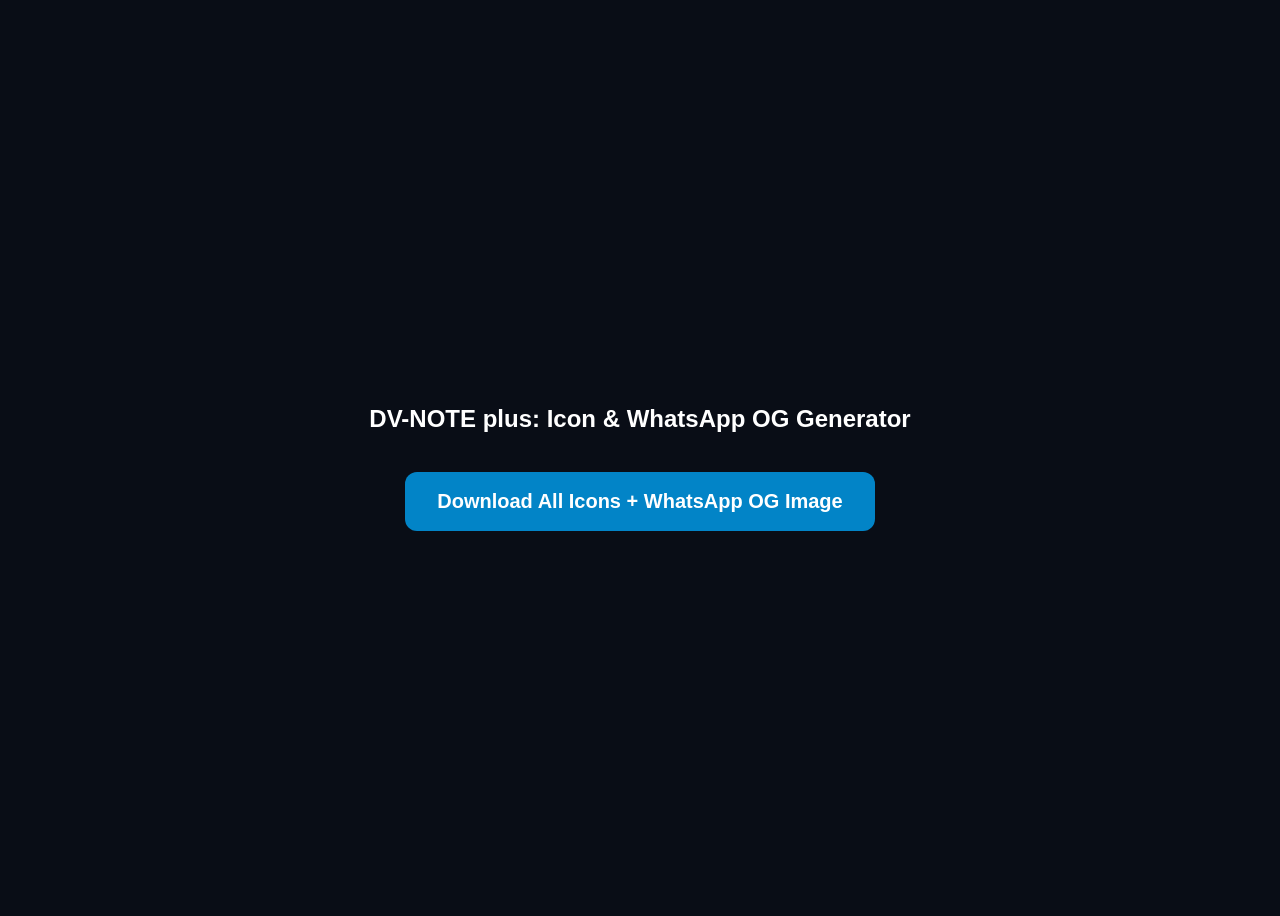
==== generate-assets.html @ a005e9a1 "Create generate-assets.html" ====
<!DOCTYPE html>
<html lang="en">
<head>
  <meta charset="UTF-8">
  <title>DV-NOTE plus Asset Generator</title>
  <style>
    body { font-family: sans-serif; display: flex; flex-direction: column; align-items: center; justify-content: center; min-height: 100vh; gap: 20px; background: #090d16; color: #fff; text-align: center; }
    button { padding: 18px 32px; font-size: 20px; font-weight: bold; background: #0284c7; color: #fff; border: none; border-radius: 12px; cursor: pointer; }
    button:active { background: #0369a1; }
  </style>
</head>
<body>
  <h2>DV-NOTE plus: Icon &amp; WhatsApp OG Generator</h2>
  <button id="downloadBtn">Download All Icons + WhatsApp OG Image</button>

  <script>
    function createIcon(size) {
      const canvas = document.createElement('canvas');
      canvas.width = size;
      canvas.height = size;
      const ctx = canvas.getContext('2d');

      const grad = ctx.createLinearGradient(0, 0, size, size);
      grad.addColorStop(0, '#0284c7');
      grad.addColorStop(1, '#0369a1');
      ctx.fillStyle = grad;

      const radius = size * 0.22;
      ctx.beginPath();
      ctx.moveTo(radius, 0);
      ctx.lineTo(size - radius, 0);
      ctx.quadraticCurveTo(size, 0, size, radius);
      ctx.lineTo(size, size - radius);
      ctx.quadraticCurveTo(size, size, size - radius, size);
      ctx.lineTo(radius, size);
      ctx.quadraticCurveTo(0, size, 0, size - radius);
      ctx.lineTo(0, radius);
      ctx.quadraticCurveTo(0, 0, radius, 0);
      ctx.closePath();
      ctx.fill();

      // Padlock Vector Representation
      ctx.fillStyle = '#ffffff';
      const pad = size * 0.25;
      const w = size - pad * 2;
      const h = size * 0.45;
      const y = size * 0.42;

      // Body
      ctx.fillRect(pad, y, w, h);

      // Shackle
      ctx.strokeStyle = '#ffffff';
      ctx.lineWidth = Math.max(2, size * 0.08);
      ctx.beginPath();
      ctx.arc(size / 2, y, size * 0.18, Math.PI, 0, false);
      ctx.stroke();

      return canvas.toDataURL('image/png');
    }

    function createWhatsAppOG() {
      const canvas = document.createElement('canvas');
      canvas.width = 1200;
      canvas.height = 630;
      const ctx = canvas.getContext('2d');

      ctx.fillStyle = '#090d16';
      ctx.fillRect(0, 0, 1200, 630);

      ctx.strokeStyle = '#0284c7';
      ctx.lineWidth = 8;
      ctx.strokeRect(30, 30, 1140, 570);

      const iconX = 120;
      const iconY = 205;
      const iconSize = 220;

      const grad = ctx.createLinearGradient(iconX, iconY, iconX + iconSize, iconY + iconSize);
      grad.addColorStop(0, '#0284c7');
      grad.addColorStop(1, '#0369a1');
      ctx.fillStyle = grad;

      ctx.beginPath();
      ctx.roundRect(iconX, iconY, iconSize, iconSize, 44);
      ctx.fill();

      // Lock Emblem inside OG
      ctx.fillStyle = '#ffffff';
      ctx.fillRect(iconX + 55, iconY + 95, 110, 80);
      ctx.strokeStyle = '#ffffff';
      ctx.lineWidth = 14;
      ctx.beginPath();
      ctx.arc(iconX + 110, iconY + 95, 42, Math.PI, 0, false);
      ctx.stroke();

      ctx.fillStyle = '#ffffff';
      ctx.font = 'bold 74px -apple-system, sans-serif';
      ctx.fillText('DV-NOTE plus', 390, 290);

      ctx.fillStyle = '#38bdf8';
      ctx.font = 'bold 36px -apple-system, sans-serif';
      ctx.fillText('Sovereign Vault & Two-Way Cryptographic API', 390, 355);

      ctx.fillStyle = '#94a3b8';
      ctx.font = '30px -apple-system, sans-serif';
      ctx.fillText('AES-GCM 256-Bit • Zero Backend • Offline PWA', 390, 415);

      return canvas.toDataURL('image/png');
    }

    function triggerDownload(dataUrl, filename) {
      const a = document.createElement('a');
      a.href = dataUrl;
      a.download = filename;
      document.body.appendChild(a);
      a.click();
      document.body.removeChild(a);
    }

    document.getElementById('downloadBtn').addEventListener('click', () => {
      triggerDownload(createIcon(16), 'icon16.png');
      setTimeout(() => triggerDownload(createIcon(48), 'icon48.png'), 200);
      setTimeout(() => triggerDownload(createIcon(128), 'icon128.png'), 400);
      setTimeout(() => triggerDownload(createWhatsAppOG(), 'og-image.png'), 600);
    });
  </script>
</body>
</html>
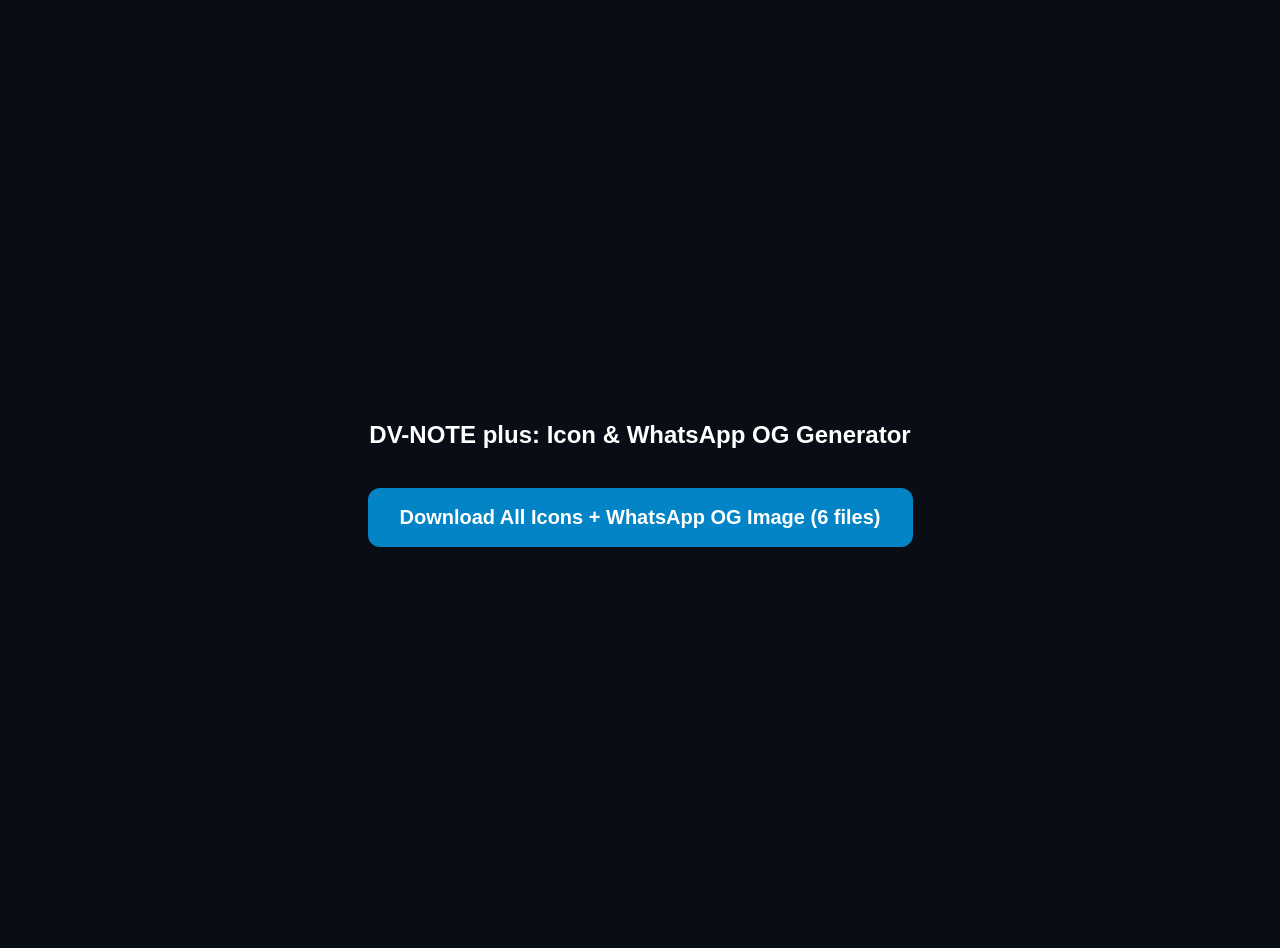
==== commit dcf32e58: "Update generate-assets.html" ====
--- a/generate-assets.html
+++ b/generate-assets.html
@@ -1,17 +1,19 @@
-<!DOCTYPE html>
+
+     <!DOCTYPE html>
 <html lang="en">
 <head>
   <meta charset="UTF-8">
+  <meta name="viewport" content="width=device-width, initial-scale=1.0">
   <title>DV-NOTE plus Asset Generator</title>
   <style>
-    body { font-family: sans-serif; display: flex; flex-direction: column; align-items: center; justify-content: center; min-height: 100vh; gap: 20px; background: #090d16; color: #fff; text-align: center; }
+    body { font-family: sans-serif; display: flex; flex-direction: column; align-items: center; justify-content: center; min-height: 100vh; gap: 20px; background: #090d16; color: #fff; text-align: center; padding: 16px; }
     button { padding: 18px 32px; font-size: 20px; font-weight: bold; background: #0284c7; color: #fff; border: none; border-radius: 12px; cursor: pointer; }
     button:active { background: #0369a1; }
   </style>
 </head>
 <body>
   <h2>DV-NOTE plus: Icon &amp; WhatsApp OG Generator</h2>
-  <button id="downloadBtn">Download All Icons + WhatsApp OG Image</button>
+  <button id="downloadBtn">Download All Icons + WhatsApp OG Image (6 files)</button>
 
   <script>
     function createIcon(size) {
@@ -122,8 +124,11 @@
       triggerDownload(createIcon(16), 'icon16.png');
       setTimeout(() => triggerDownload(createIcon(48), 'icon48.png'), 200);
       setTimeout(() => triggerDownload(createIcon(128), 'icon128.png'), 400);
-      setTimeout(() => triggerDownload(createWhatsAppOG(), 'og-image.png'), 600);
+      setTimeout(() => triggerDownload(createIcon(192), 'icon192.png'), 600);
+      setTimeout(() => triggerDownload(createIcon(512), 'icon512.png'), 800);
+      setTimeout(() => triggerDownload(createWhatsAppOG(), 'og-image.png'), 1000);
     });
   </script>
 </body>
-</html>+</html>  
+      
